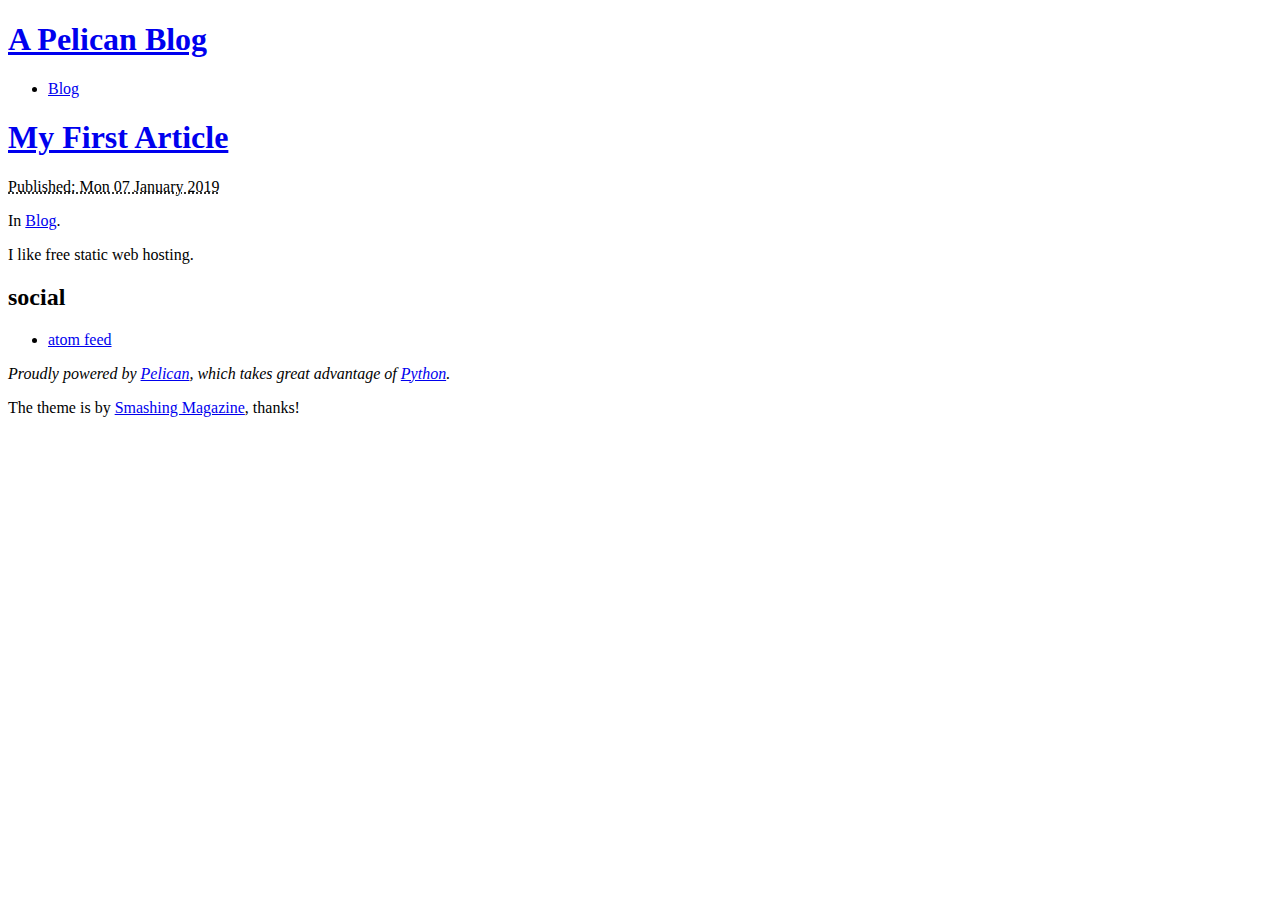
==== docs/index.html @ c03c7c4c "Generated site" ====
<!DOCTYPE html>
<html lang="en">
<head>
        <meta charset="utf-8" />
        <title>A Pelican Blog</title>
        <link rel="stylesheet" href="https://austingrey.github.io/cmput404_lab5/theme/css/main.css" />
        <link href="https://austingrey.github.io/cmput404_lab5/feeds/all.atom.xml" type="application/atom+xml" rel="alternate" title="A Pelican Blog Atom Feed" />
</head>

<body id="index" class="home">
        <header id="banner" class="body">
                <h1><a href="https://austingrey.github.io/cmput404_lab5/">A Pelican Blog</a></h1>
                <nav><ul>
                    <li><a href="https://austingrey.github.io/cmput404_lab5/category/blog.html">Blog</a></li>
                </ul></nav>
        </header><!-- /#banner -->

            <aside id="featured" class="body">
                <article>
                    <h1 class="entry-title"><a href="https://austingrey.github.io/cmput404_lab5/my-first-article.html">My First Article</a></h1>
<footer class="post-info">
        <abbr class="published" title="2019-01-07T08:00:00+00:00">
                Published: Mon 07 January 2019
        </abbr>

<p>In <a href="https://austingrey.github.io/cmput404_lab5/category/blog.html">Blog</a>.</p>

</footer><!-- /.post-info --><p>I like free static web hosting.</p>                </article>
            </aside><!-- /#featured -->
        <section id="extras" class="body">
                <div class="social">
                        <h2>social</h2>
                        <ul>
                            <li><a href="https://austingrey.github.io/cmput404_lab5/feeds/all.atom.xml" type="application/atom+xml" rel="alternate">atom feed</a></li>

                        </ul>
                </div><!-- /.social -->
        </section><!-- /#extras -->

        <footer id="contentinfo" class="body">
                <address id="about" class="vcard body">
                Proudly powered by <a href="http://getpelican.com/">Pelican</a>, which takes great advantage of <a href="http://python.org">Python</a>.
                </address><!-- /#about -->

                <p>The theme is by <a href="http://coding.smashingmagazine.com/2009/08/04/designing-a-html-5-layout-from-scratch/">Smashing Magazine</a>, thanks!</p>
        </footer><!-- /#contentinfo -->

</body>
</html>
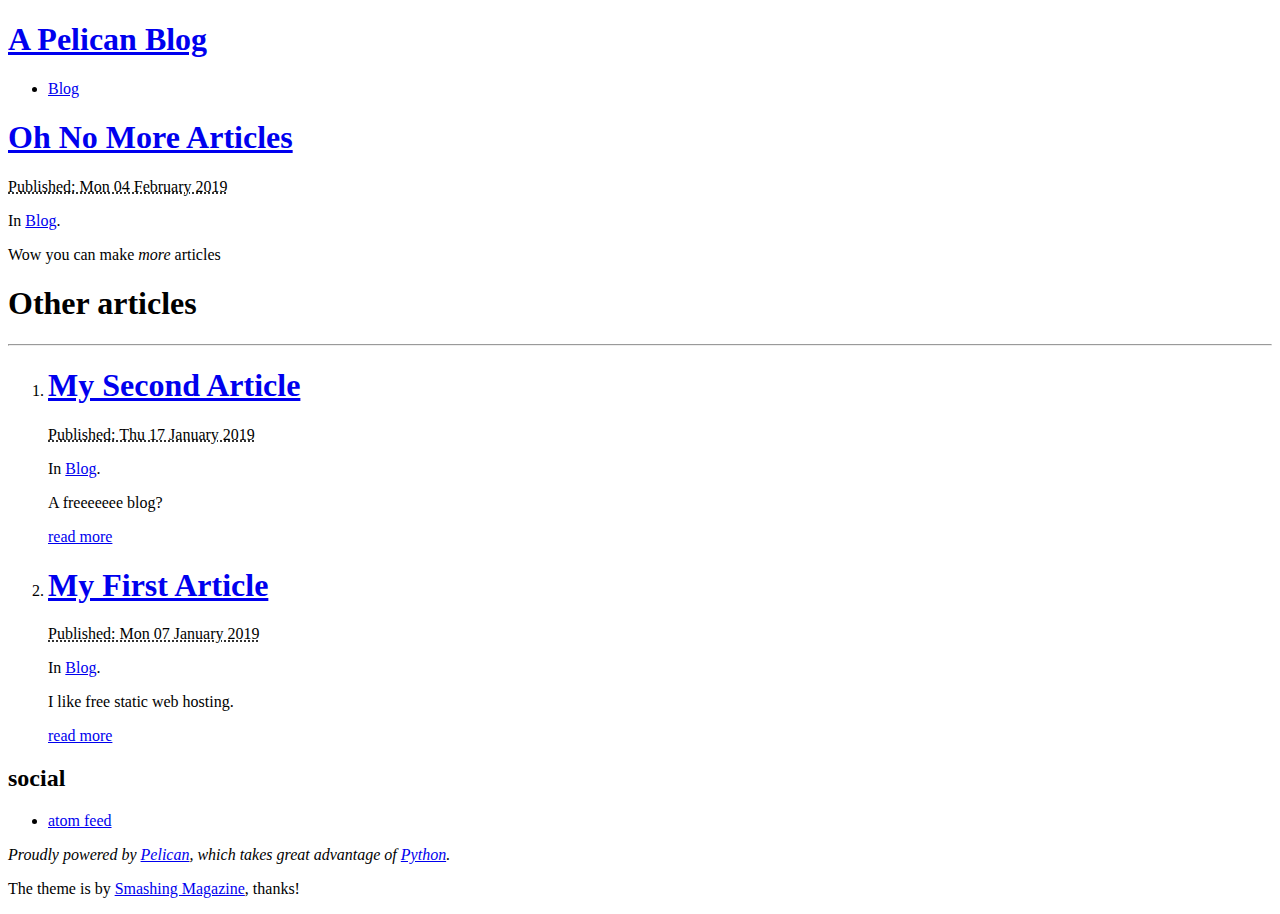
==== commit ea69a02d: "More articles" ====
--- a/docs/index.html
+++ b/docs/index.html
@@ -17,7 +17,47 @@
 
             <aside id="featured" class="body">
                 <article>
-                    <h1 class="entry-title"><a href="https://austingrey.github.io/cmput404_lab5/my-first-article.html">My First Article</a></h1>
+                    <h1 class="entry-title"><a href="https://austingrey.github.io/cmput404_lab5/oh-no-more-articles.html">Oh No More Articles</a></h1>
+<footer class="post-info">
+        <abbr class="published" title="2019-02-04T08:00:00+00:00">
+                Published: Mon 04 February 2019
+        </abbr>
+
+<p>In <a href="https://austingrey.github.io/cmput404_lab5/category/blog.html">Blog</a>.</p>
+
+</footer><!-- /.post-info --><p>Wow you can make <em>more</em> articles</p>                </article>
+            </aside><!-- /#featured -->
+                <section id="content" class="body">
+                    <h1>Other articles</h1>
+                    <hr />
+                    <ol id="posts-list" class="hfeed">
+
+            <li><article class="hentry">
+                <header>
+                    <h1><a href="https://austingrey.github.io/cmput404_lab5/my-second-article.html" rel="bookmark"
+                           title="Permalink to My Second Article">My Second Article</a></h1>
+                </header>
+
+                <div class="entry-content">
+<footer class="post-info">
+        <abbr class="published" title="2019-01-17T08:00:00+00:00">
+                Published: Thu 17 January 2019
+        </abbr>
+
+<p>In <a href="https://austingrey.github.io/cmput404_lab5/category/blog.html">Blog</a>.</p>
+
+</footer><!-- /.post-info -->                <p>A freeeeeee blog?</p>
+                <a class="readmore" href="https://austingrey.github.io/cmput404_lab5/my-second-article.html">read more</a>
+                </div><!-- /.entry-content -->
+            </article></li>
+
+            <li><article class="hentry">
+                <header>
+                    <h1><a href="https://austingrey.github.io/cmput404_lab5/my-first-article.html" rel="bookmark"
+                           title="Permalink to My First Article">My First Article</a></h1>
+                </header>
+
+                <div class="entry-content">
 <footer class="post-info">
         <abbr class="published" title="2019-01-07T08:00:00+00:00">
                 Published: Mon 07 January 2019
@@ -25,8 +65,12 @@
 
 <p>In <a href="https://austingrey.github.io/cmput404_lab5/category/blog.html">Blog</a>.</p>
 
-</footer><!-- /.post-info --><p>I like free static web hosting.</p>                </article>
-            </aside><!-- /#featured -->
+</footer><!-- /.post-info -->                <p>I like free static web hosting.</p>
+                <a class="readmore" href="https://austingrey.github.io/cmput404_lab5/my-first-article.html">read more</a>
+                </div><!-- /.entry-content -->
+            </article></li>
+                </ol><!-- /#posts-list -->
+                </section><!-- /#content -->
         <section id="extras" class="body">
                 <div class="social">
                         <h2>social</h2>
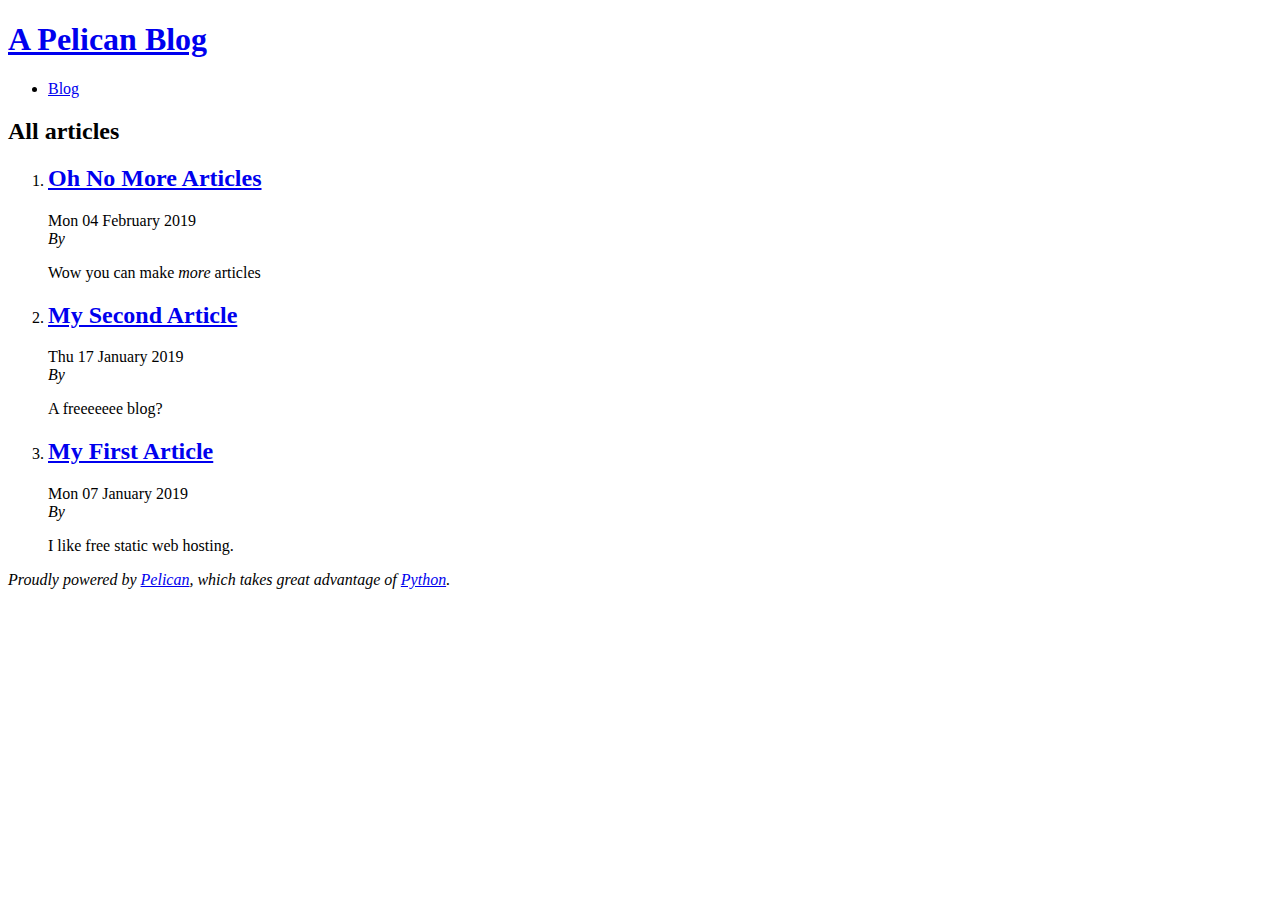
==== commit 208e9710: "Removed 3rd party theme" ====
--- a/docs/index.html
+++ b/docs/index.html
@@ -1,93 +1,58 @@
 <!DOCTYPE html>
 <html lang="en">
 <head>
+        <title>A Pelican Blog</title>
         <meta charset="utf-8" />
-        <title>A Pelican Blog</title>
-        <link rel="stylesheet" href="https://austingrey.github.io/cmput404_lab5/theme/css/main.css" />
-        <link href="https://austingrey.github.io/cmput404_lab5/feeds/all.atom.xml" type="application/atom+xml" rel="alternate" title="A Pelican Blog Atom Feed" />
+        <link href="https://austingrey.github.io/cmput404_lab5/feeds/all.atom.xml" type="application/atom+xml" rel="alternate" title="A Pelican Blog Full Atom Feed" />
+
+  <link rel="stylesheet" type="text/css" href="https://austingrey.github.io/cmput404_lab5/theme/style.css" />
 </head>
 
 <body id="index" class="home">
         <header id="banner" class="body">
-                <h1><a href="https://austingrey.github.io/cmput404_lab5/">A Pelican Blog</a></h1>
-                <nav><ul>
-                    <li><a href="https://austingrey.github.io/cmput404_lab5/category/blog.html">Blog</a></li>
-                </ul></nav>
+                <h1><a href="https://austingrey.github.io/cmput404_lab5/">A Pelican Blog <strong></strong></a></h1>
         </header><!-- /#banner -->
+        <nav id="menu"><ul>
+            <li><a href="https://austingrey.github.io/cmput404_lab5/category/blog.html">Blog</a></li>
+        </ul></nav><!-- /#menu -->
+<section id="content">
+<h2>All articles</h2>
 
-            <aside id="featured" class="body">
-                <article>
-                    <h1 class="entry-title"><a href="https://austingrey.github.io/cmput404_lab5/oh-no-more-articles.html">Oh No More Articles</a></h1>
-<footer class="post-info">
-        <abbr class="published" title="2019-02-04T08:00:00+00:00">
-                Published: Mon 04 February 2019
-        </abbr>
-
-<p>In <a href="https://austingrey.github.io/cmput404_lab5/category/blog.html">Blog</a>.</p>
-
-</footer><!-- /.post-info --><p>Wow you can make <em>more</em> articles</p>                </article>
-            </aside><!-- /#featured -->
-                <section id="content" class="body">
-                    <h1>Other articles</h1>
-                    <hr />
-                    <ol id="posts-list" class="hfeed">
-
-            <li><article class="hentry">
-                <header>
-                    <h1><a href="https://austingrey.github.io/cmput404_lab5/my-second-article.html" rel="bookmark"
-                           title="Permalink to My Second Article">My Second Article</a></h1>
-                </header>
-
-                <div class="entry-content">
-<footer class="post-info">
-        <abbr class="published" title="2019-01-17T08:00:00+00:00">
-                Published: Thu 17 January 2019
-        </abbr>
-
-<p>In <a href="https://austingrey.github.io/cmput404_lab5/category/blog.html">Blog</a>.</p>
-
-</footer><!-- /.post-info -->                <p>A freeeeeee blog?</p>
-                <a class="readmore" href="https://austingrey.github.io/cmput404_lab5/my-second-article.html">read more</a>
-                </div><!-- /.entry-content -->
-            </article></li>
-
-            <li><article class="hentry">
-                <header>
-                    <h1><a href="https://austingrey.github.io/cmput404_lab5/my-first-article.html" rel="bookmark"
-                           title="Permalink to My First Article">My First Article</a></h1>
-                </header>
-
-                <div class="entry-content">
-<footer class="post-info">
-        <abbr class="published" title="2019-01-07T08:00:00+00:00">
-                Published: Mon 07 January 2019
-        </abbr>
-
-<p>In <a href="https://austingrey.github.io/cmput404_lab5/category/blog.html">Blog</a>.</p>
-
-</footer><!-- /.post-info -->                <p>I like free static web hosting.</p>
-                <a class="readmore" href="https://austingrey.github.io/cmput404_lab5/my-first-article.html">read more</a>
-                </div><!-- /.entry-content -->
-            </article></li>
-                </ol><!-- /#posts-list -->
-                </section><!-- /#content -->
-        <section id="extras" class="body">
-                <div class="social">
-                        <h2>social</h2>
-                        <ul>
-                            <li><a href="https://austingrey.github.io/cmput404_lab5/feeds/all.atom.xml" type="application/atom+xml" rel="alternate">atom feed</a></li>
-
-                        </ul>
-                </div><!-- /.social -->
-        </section><!-- /#extras -->
-
+<ol id="post-list">
+        <li><article class="hentry">
+                <header> <h2 class="entry-title"><a href="https://austingrey.github.io/cmput404_lab5/oh-no-more-articles.html" rel="bookmark" title="Permalink to Oh No More Articles">Oh No More Articles</a></h2> </header>
+                <footer class="post-info">
+                    <time class="published" datetime="2019-02-04T08:00:00+00:00"> Mon 04 February 2019 </time>
+                    <address class="vcard author">By
+                    </address>
+                </footer><!-- /.post-info -->
+                <div class="entry-content"> <p>Wow you can make <em>more</em> articles</p> </div><!-- /.entry-content -->
+        </article></li>
+        <li><article class="hentry">
+                <header> <h2 class="entry-title"><a href="https://austingrey.github.io/cmput404_lab5/my-second-article.html" rel="bookmark" title="Permalink to My Second Article">My Second Article</a></h2> </header>
+                <footer class="post-info">
+                    <time class="published" datetime="2019-01-17T08:00:00+00:00"> Thu 17 January 2019 </time>
+                    <address class="vcard author">By
+                    </address>
+                </footer><!-- /.post-info -->
+                <div class="entry-content"> <p>A freeeeeee blog?</p> </div><!-- /.entry-content -->
+        </article></li>
+        <li><article class="hentry">
+                <header> <h2 class="entry-title"><a href="https://austingrey.github.io/cmput404_lab5/my-first-article.html" rel="bookmark" title="Permalink to My First Article">My First Article</a></h2> </header>
+                <footer class="post-info">
+                    <time class="published" datetime="2019-01-07T08:00:00+00:00"> Mon 07 January 2019 </time>
+                    <address class="vcard author">By
+                    </address>
+                </footer><!-- /.post-info -->
+                <div class="entry-content"> <p>I like free static web hosting.</p> </div><!-- /.entry-content -->
+        </article></li>
+</ol><!-- /#posts-list -->
+</section><!-- /#content -->
         <footer id="contentinfo" class="body">
                 <address id="about" class="vcard body">
-                Proudly powered by <a href="http://getpelican.com/">Pelican</a>, which takes great advantage of <a href="http://python.org">Python</a>.
+                Proudly powered by <a href="http://getpelican.com/">Pelican</a>,
+                which takes great advantage of <a href="http://python.org">Python</a>.
                 </address><!-- /#about -->
-
-                <p>The theme is by <a href="http://coding.smashingmagazine.com/2009/08/04/designing-a-html-5-layout-from-scratch/">Smashing Magazine</a>, thanks!</p>
         </footer><!-- /#contentinfo -->
-
 </body>
 </html>